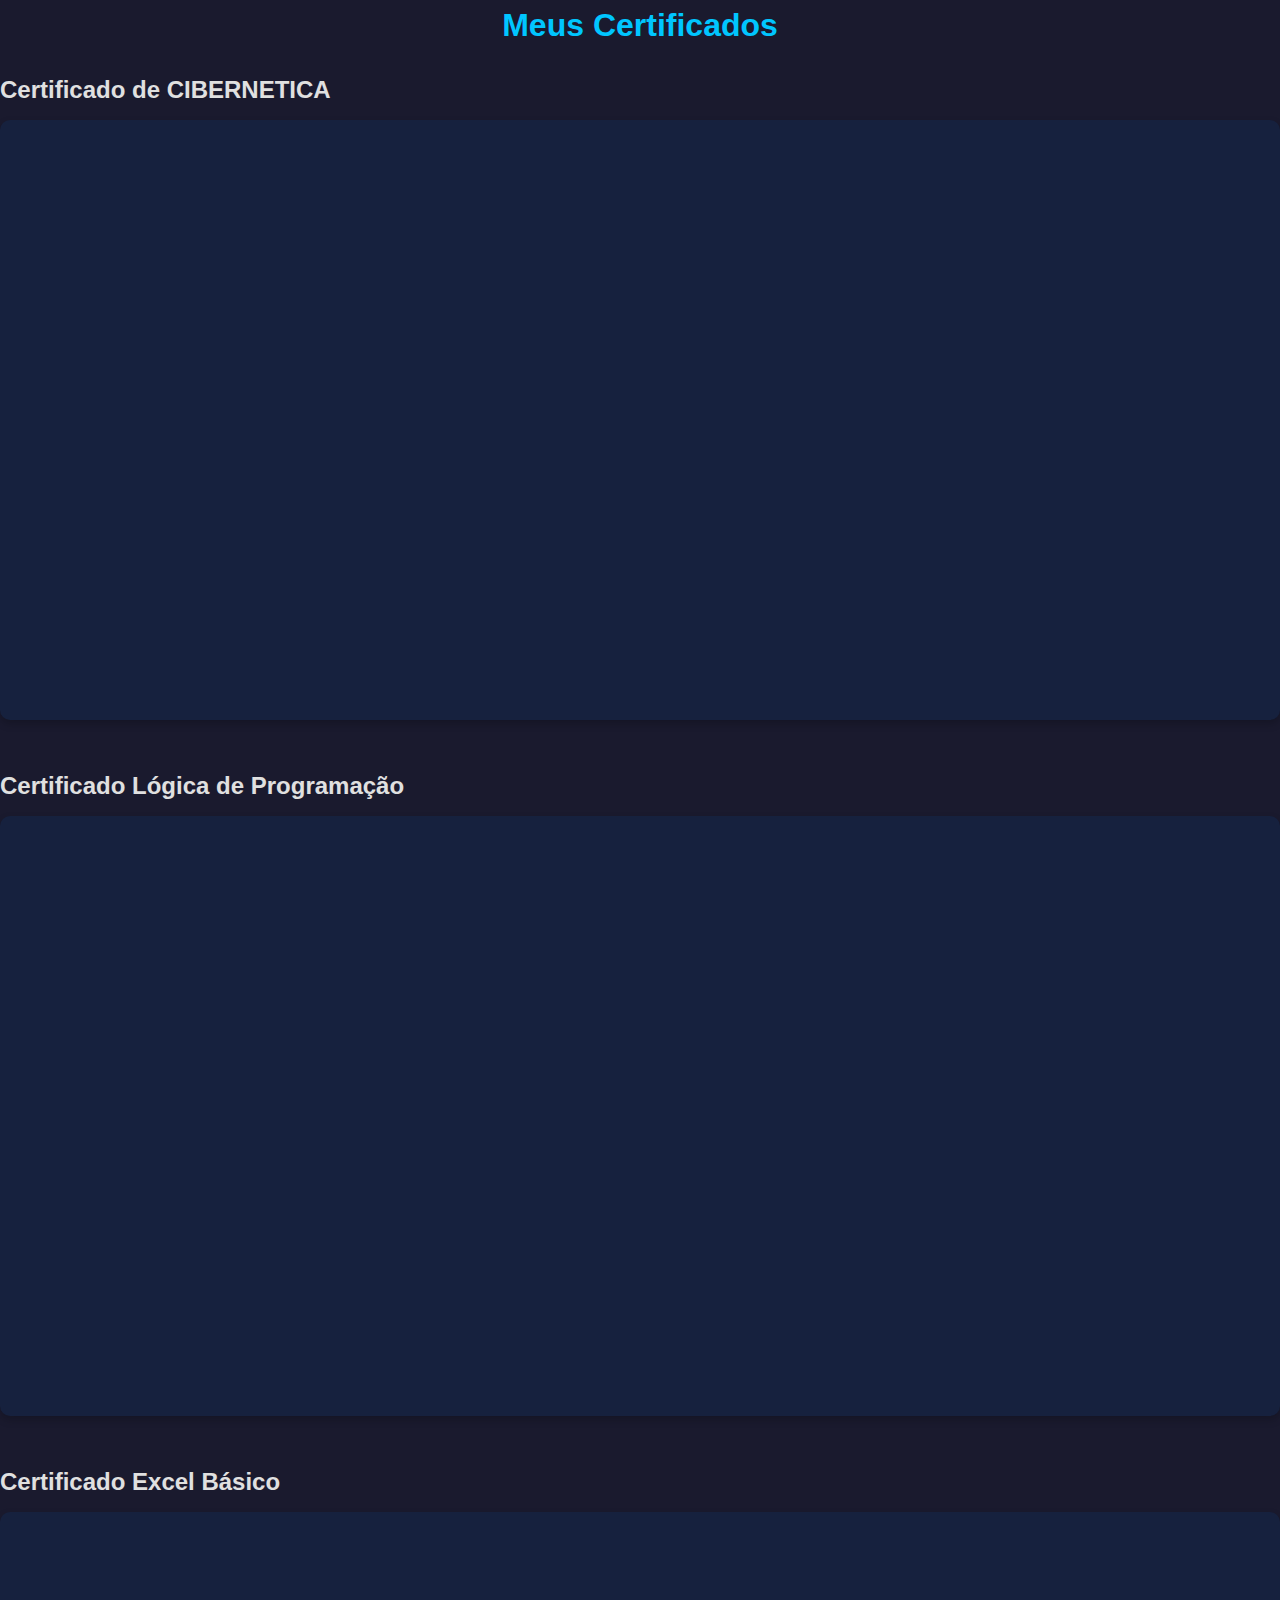
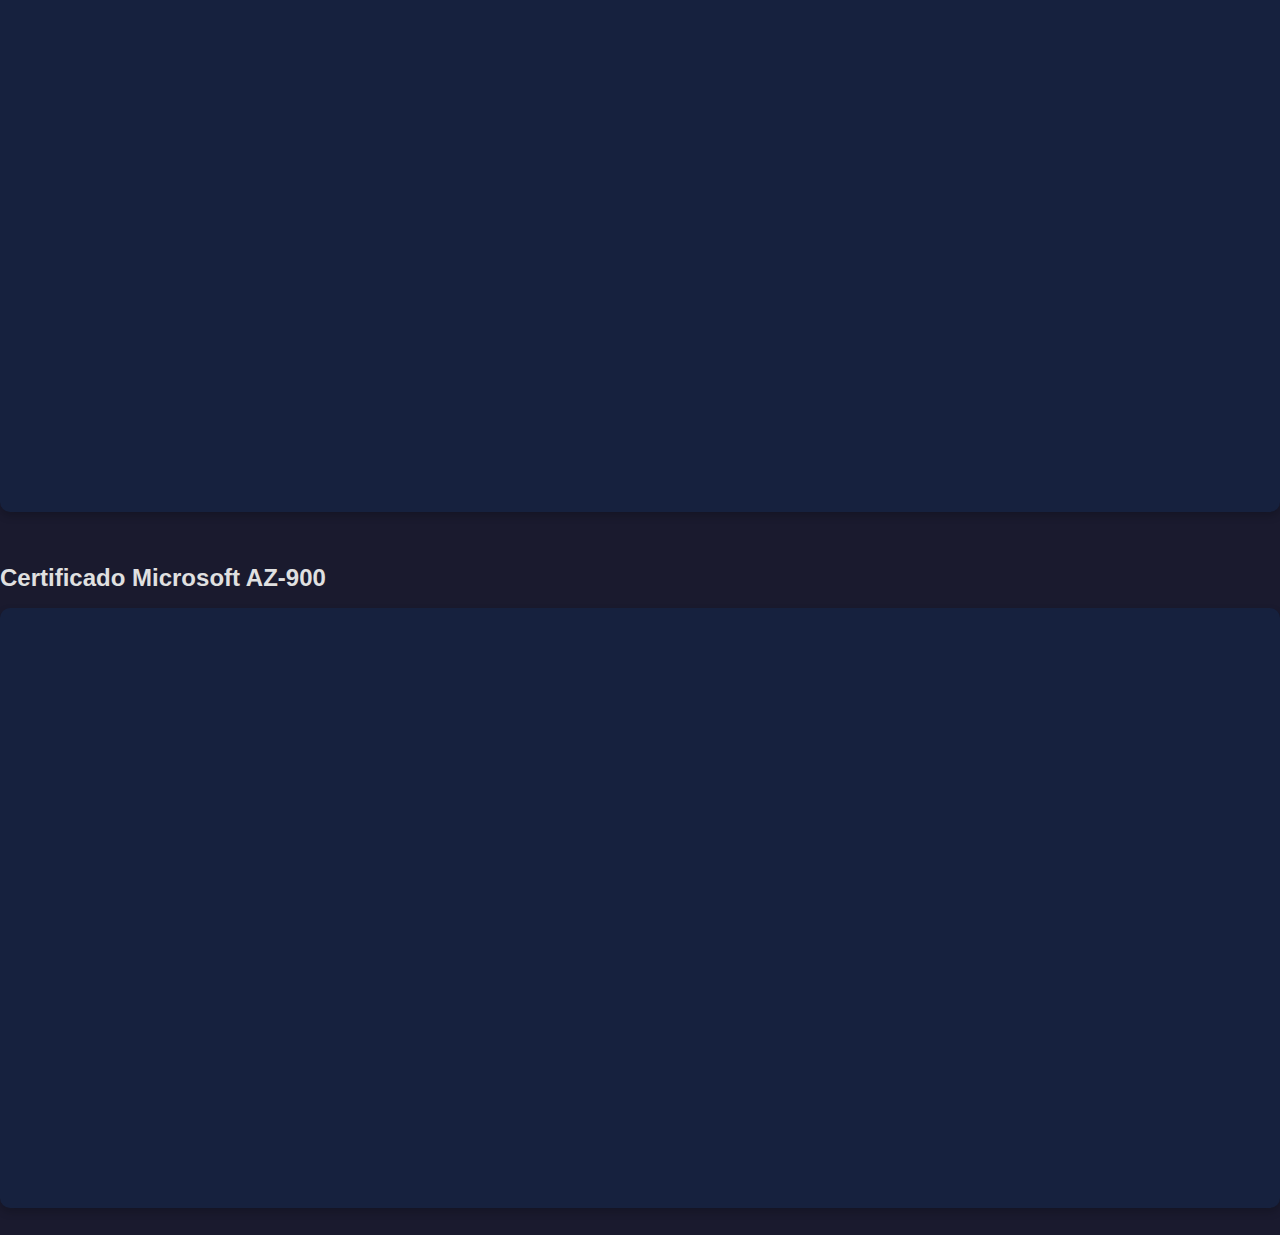
==== certificados.html @ 2a51eca3 "Certificado 2025" ====
<!DOCTYPE html>
<html lang="pt-br">
<head>
    <meta charset="UTF-8">
    <meta name="viewport" content="width=device-width, initial-scale=1.0">
    <link rel="icon" href="ph.ico">
    <link rel="stylesheet" href="certificado.css">
    <title>Meus Certificados</title>
</head>
<body>
    <h2>Meus Certificados</h2>
    <h3>Certificado de CIBERNETICA</h3>
    <iframe src="CIBERNETICA.pdf" width="100%" height="600"></iframe>

    <h3>Certificado Lógica de Programação</h3>
    <iframe src="LOGICA PROGRAMAÇÃO.pdf" width="100%" height="600"></iframe>

    <h3>Certificado Excel Básico</h3>
    <iframe src="Exel Básico.pdf" width="100%" height="600"></iframe>

    <h3>Certificado Microsoft AZ-900</h3>
    <iframe src="Certificado_Implantação de Serviços em Nuvem - Microsoft AZ-900 (1).pdf" width="100%" height="600"></iframe>





</body>
</html>
---- certificado.css ----
* {
    margin: 0;
    padding: 0;
    box-sizing: border-box;
}

body {
    font-family: 'Roboto', sans-serif;
    background: #1a1a2e;
    color: #f5f5f5;
    line-height: 1.6;
}

h2 {
    font-size: 2rem;
    color: #00c6ff;
    margin-bottom: 20px;
    text-align: center;
}

h3 {
    font-size: 1.5rem;
    color: #e0e0e0;
    margin: 20px 0 10px;
}

iframe {
    background: #16213e;
    border: none;
    border-radius: 10px;
    box-shadow: 0 4px 8px rgba(0, 0, 0, 0.2);
    margin-bottom: 20px;
}

section {
    padding: 20px;
    margin-bottom: 20px;
    border-radius: 10px;
    box-shadow: 0 4px 8px rgba(0, 0, 0, 0.2);
}

footer {
    text-align: center;
    padding: 15px 10px;
    background: #0f3460;
    color: #e0e0e0;
    margin-top: 20px;
    font-size: 0.9rem;
}
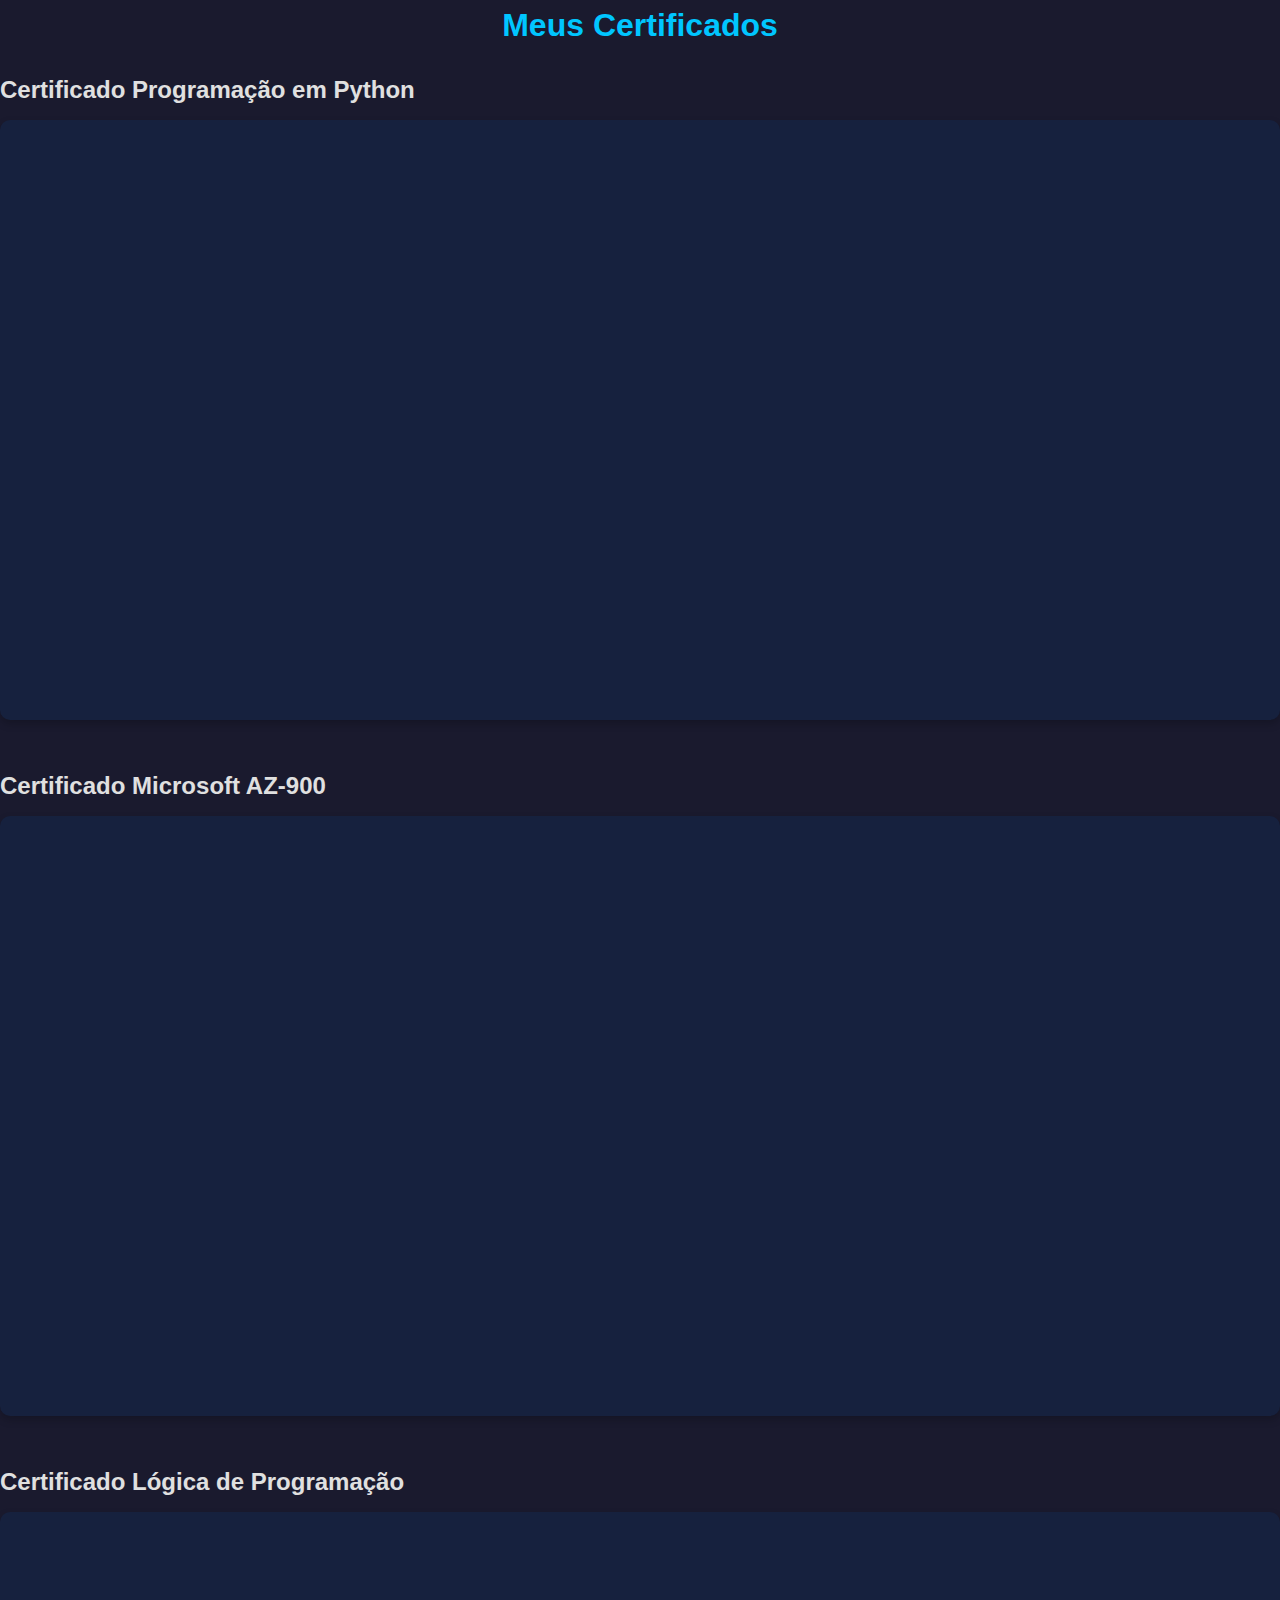
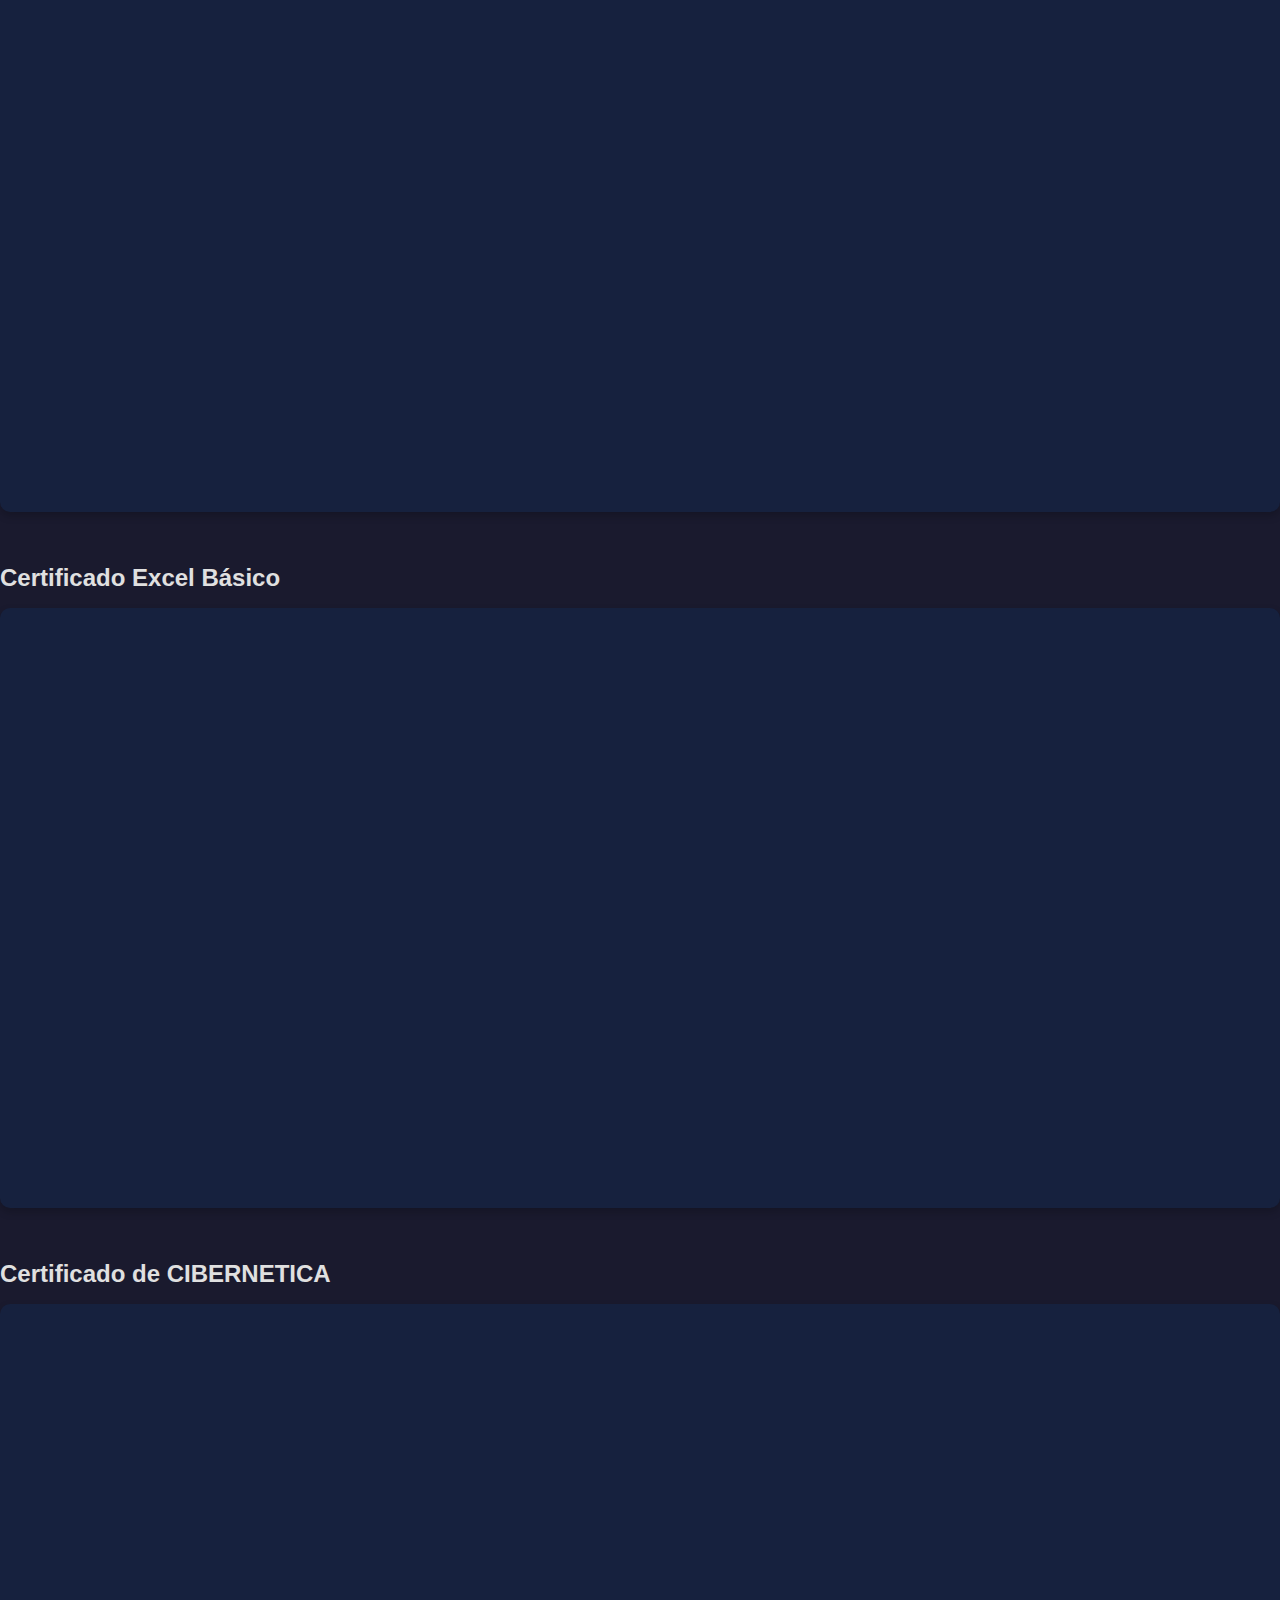
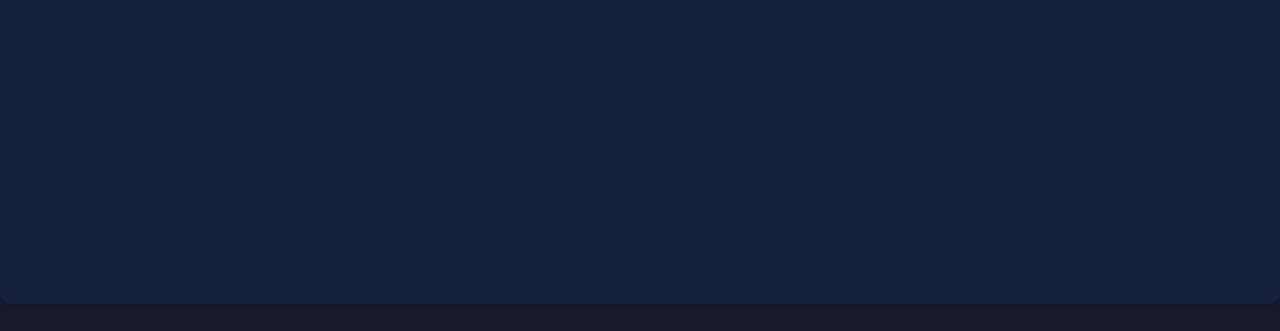
==== commit b752c05e: "Pequenas atualizações" ====
--- a/certificados.html
+++ b/certificados.html
@@ -9,19 +9,27 @@
 </head>
 <body>
     <h2>Meus Certificados</h2>
-    <h3>Certificado de CIBERNETICA</h3>
-    <iframe src="CIBERNETICA.pdf" width="100%" height="600"></iframe>
+
+    
+    <h3>Certificado Programação em Python</h3>
+    <iframe src="Certificado_Programação em Python (1).pdf" width="100%" height="600"></iframe>
+
+    <h3>Certificado Microsoft AZ-900</h3>
+    <iframe src="Certificado_Implantação de Serviços em Nuvem - Microsoft AZ-900 (1).pdf" width="100%" height="600"></iframe>
 
     <h3>Certificado Lógica de Programação</h3>
     <iframe src="LOGICA PROGRAMAÇÃO.pdf" width="100%" height="600"></iframe>
 
     <h3>Certificado Excel Básico</h3>
     <iframe src="Exel Básico.pdf" width="100%" height="600"></iframe>
+   
+    <h3>Certificado de CIBERNETICA</h3>
+    <iframe src="CIBERNETICA.pdf" width="100%" height="600"></iframe>
 
-    <h3>Certificado Microsoft AZ-900</h3>
-    <iframe src="Certificado_Implantação de Serviços em Nuvem - Microsoft AZ-900 (1).pdf" width="100%" height="600"></iframe>
+  
 
 
+   
 
 
 
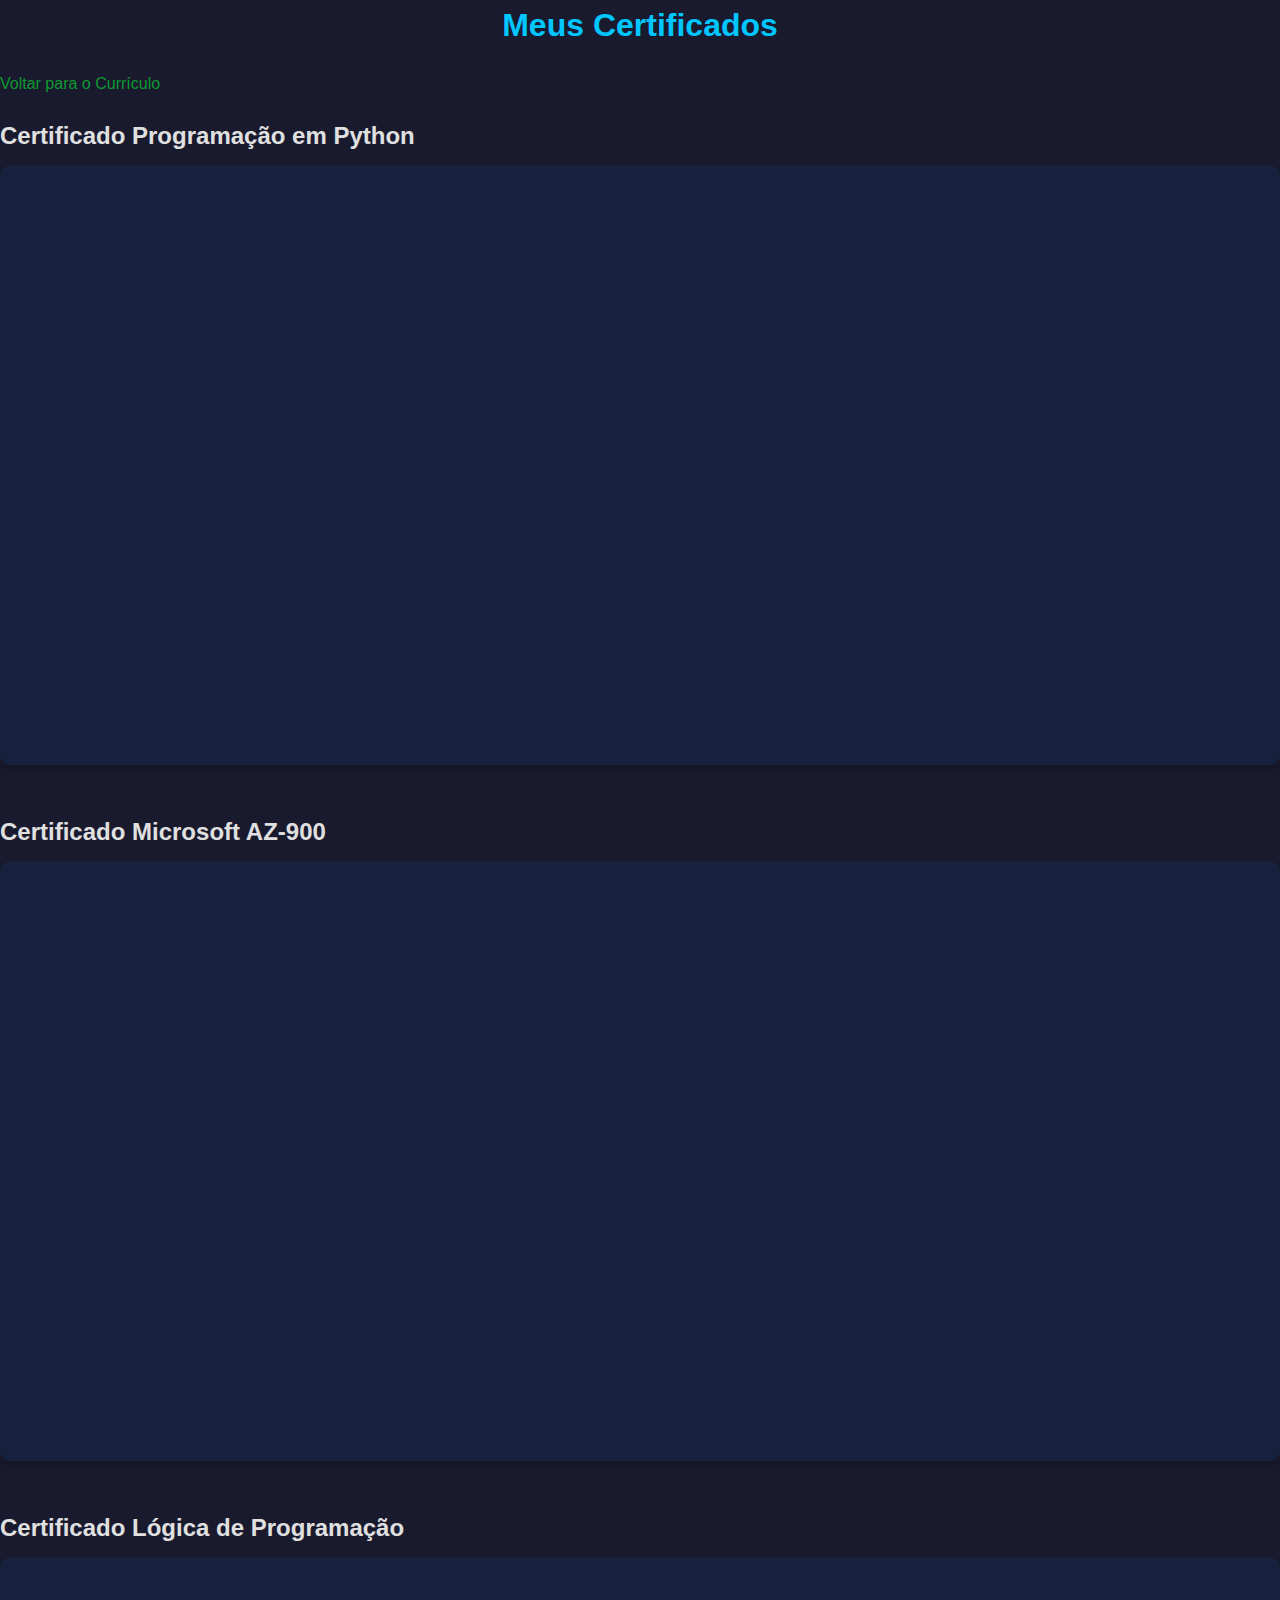
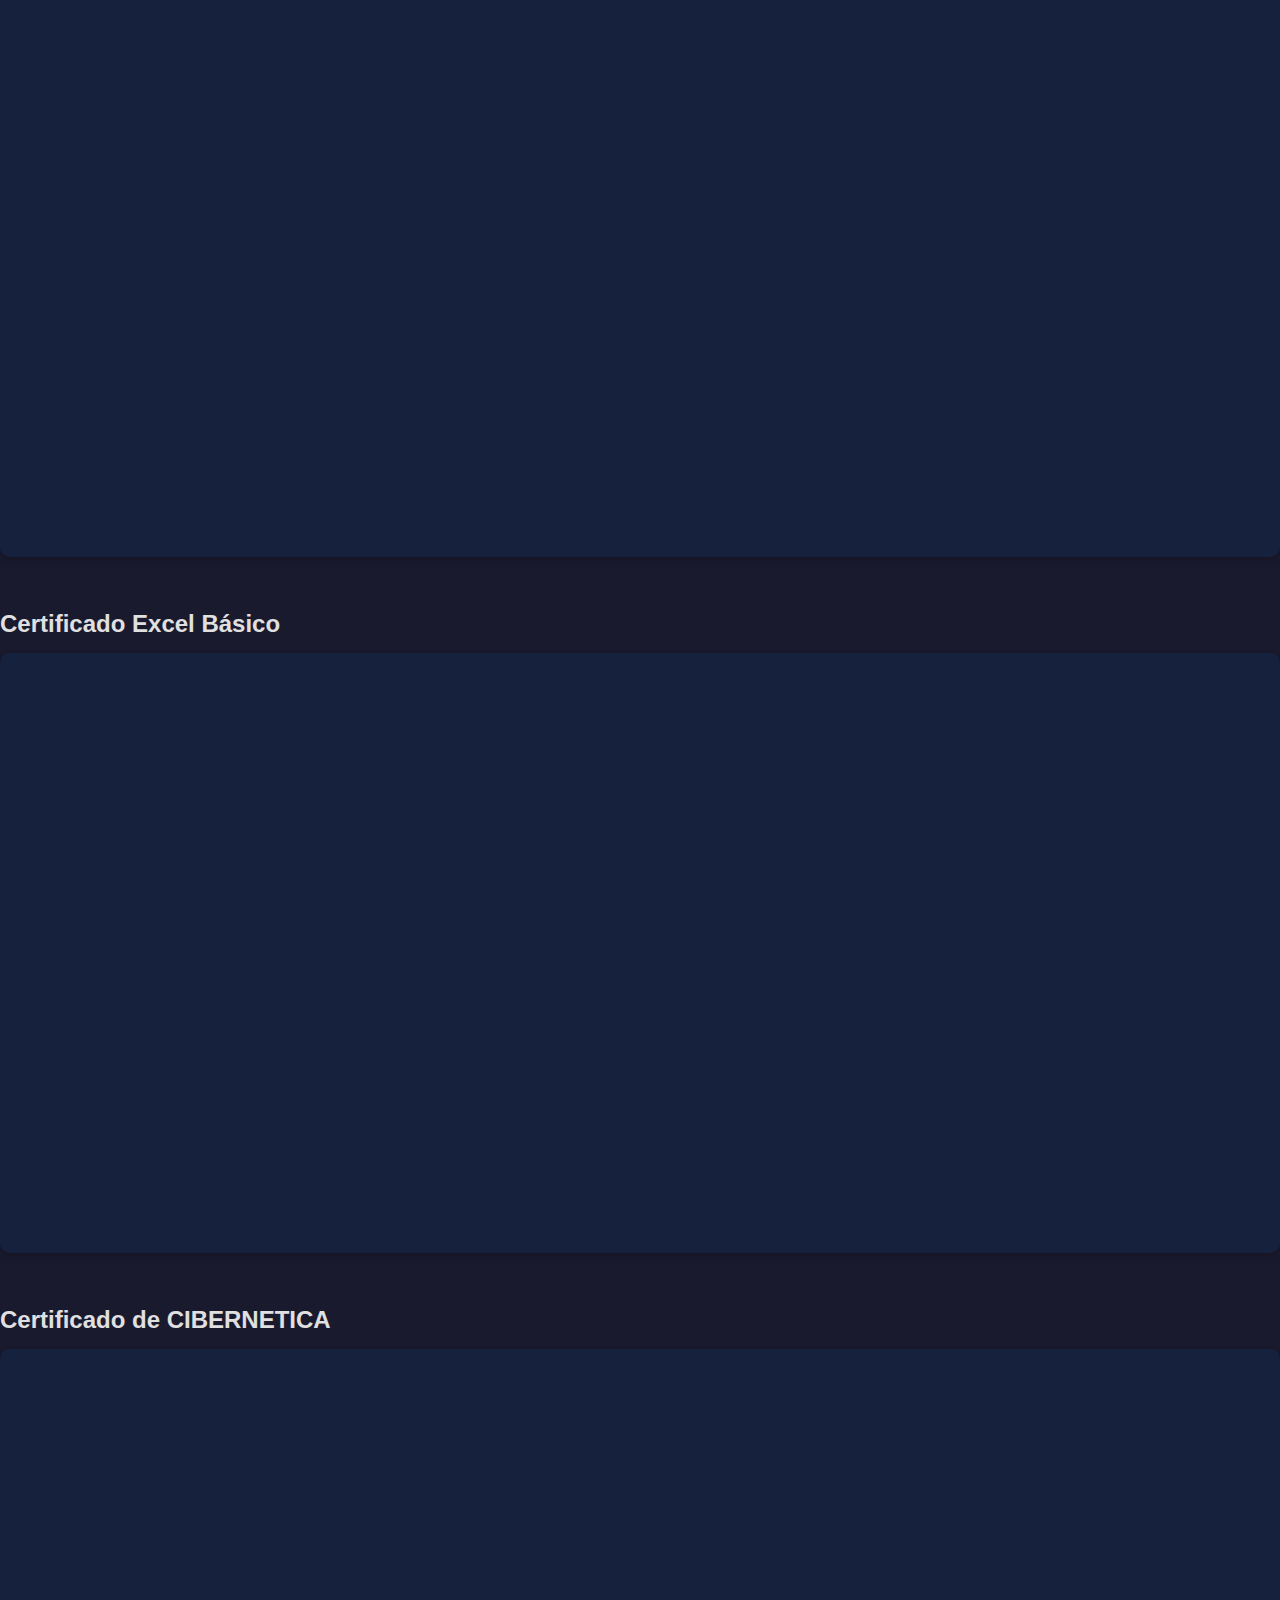
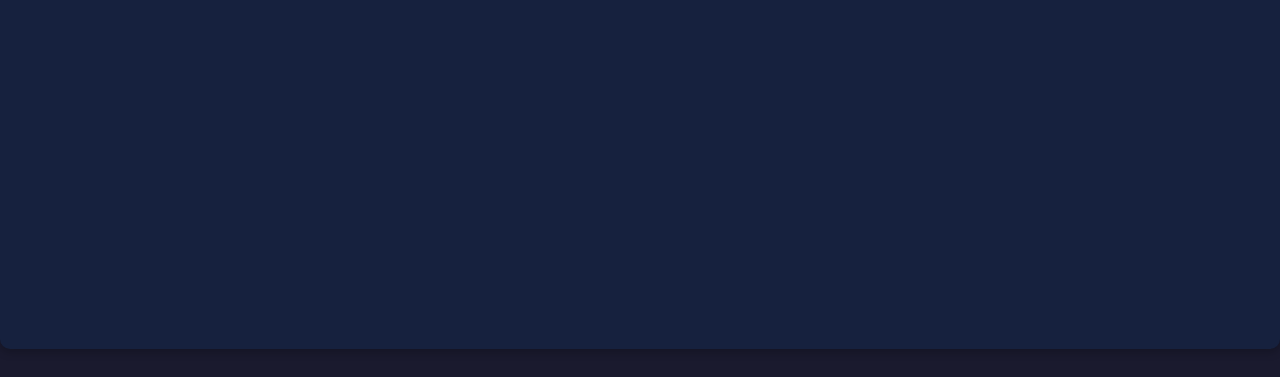
==== commit cce07f00: "Personalização da Página" ====
--- a/certificados.html
+++ b/certificados.html
@@ -8,7 +8,7 @@
     <title>Meus Certificados</title>
 </head>
 <body>
-    <h2>Meus Certificados</h2>
+    <h2>Meus Certificados</h2> <a href="index.html">Voltar para o Currículo</a>
 
     
     <h3>Certificado Programação em Python</h3>
--- a/certificado.css
+++ b/certificado.css
@@ -46,4 +46,12 @@
     color: #e0e0e0;
     margin-top: 20px;
     font-size: 0.9rem;
-}+}
+
+a { color: #0e9931;
+    text-decoration: none;
+    transition: color 0.3s;}
+    
+a:hover {
+color: #c084f5;
+text-decoration: underline;}